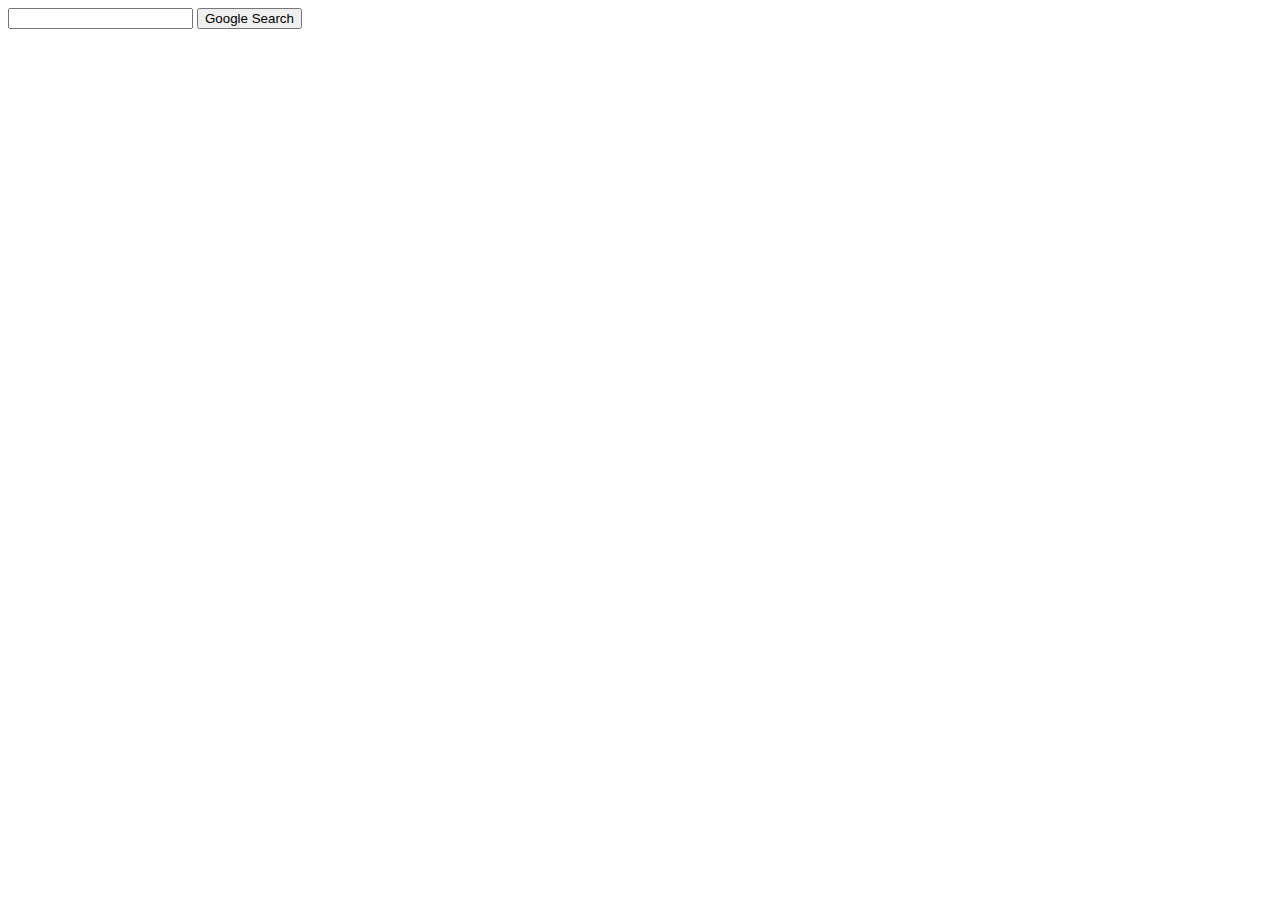
==== adv_search.html @ c514122a "New files add" ====
<!DOCTYPE html>
<html lang="en">
    <head>
        <title>Search</title>
    </head>
    <body>
        <form action="https://google.com/search">
            <input type="text" name="q">
            <input type="submit" value="Google Search">
        </form>
    </body>
</html>
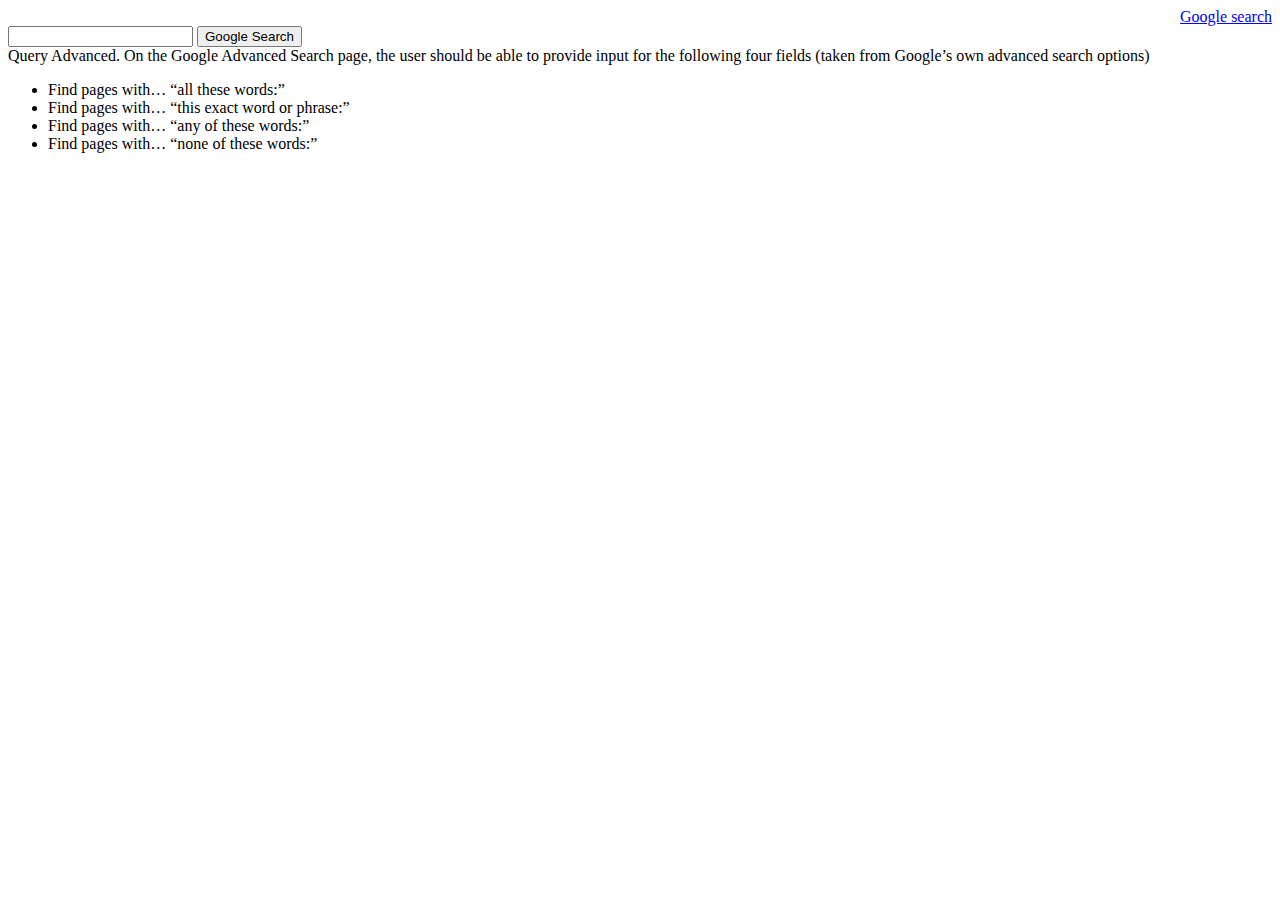
==== commit 4817a1ff: "Styles and links  opdateret" ====
--- a/adv_search.html
+++ b/adv_search.html
@@ -2,11 +2,27 @@
 <html lang="en">
     <head>
         <title>Search</title>
+        <link rel="stylesheet" href="styles.css">
     </head>
     <body>
-        <form action="https://google.com/search">
+        <div class="top">
+            <a href="index.html">Google search</a>
+        </div>
+        <form action="https://google.com/advanced_search">
             <input type="text" name="q">
             <input type="submit" value="Google Search">
         </form>
+
+        <div>
+            Query Advanced. On the Google Advanced Search page, the user should be able to provide input for the following four fields (taken from Google’s own advanced search options)
+            <br/>
+            <ul>
+                <li>Find pages with… “all these words:” </li>
+                <li>Find pages with… “this exact word or phrase:”</li>
+                <li>Find pages with… “any of these words:”</li>
+                <li>Find pages with… “none of these words:”</li>
+            </ul>
+        </div>
+
     </body>
 </html>
--- a/styles.css
+++ b/styles.css
@@ -0,0 +1,3 @@
+.top {
+    text-align: right;
+}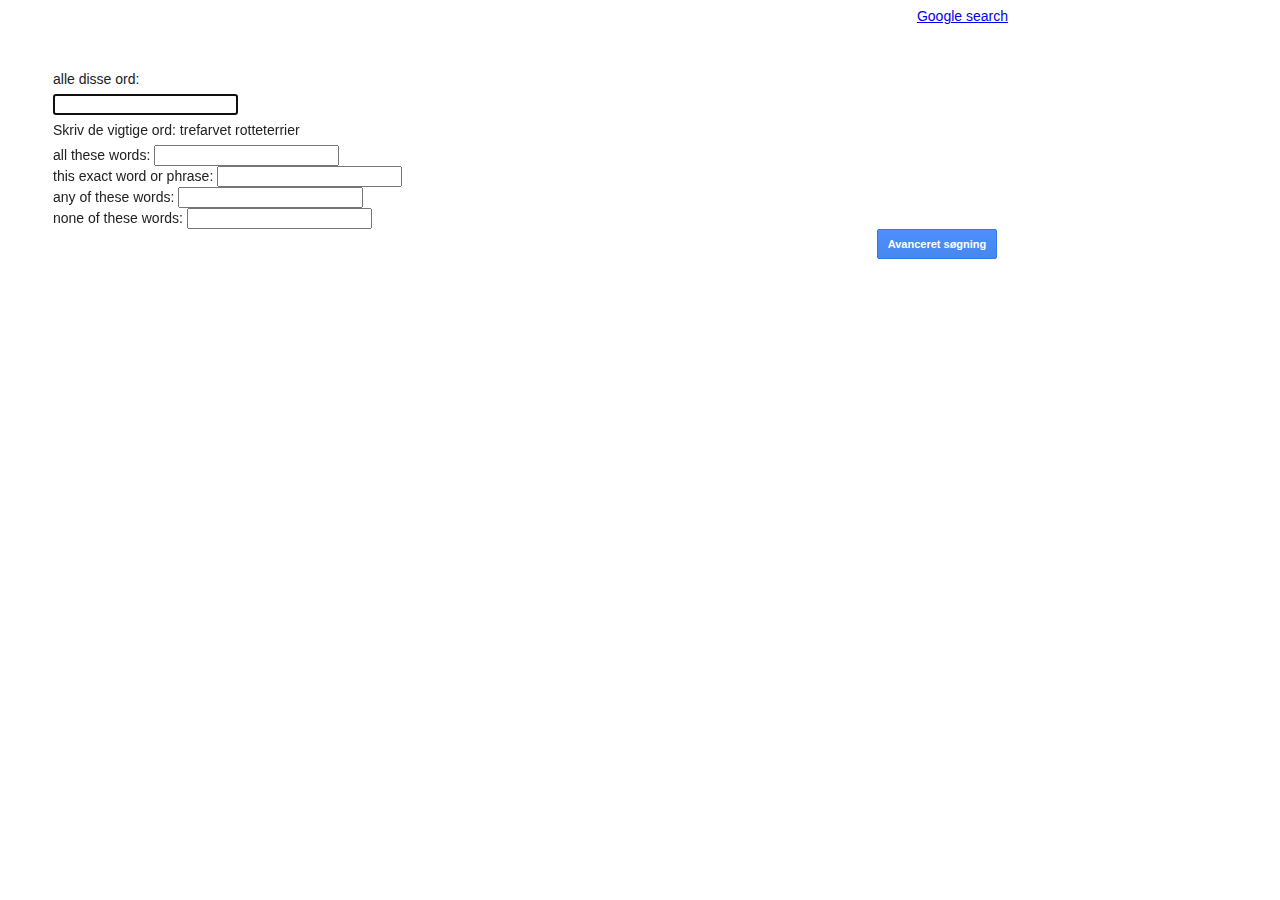
==== commit ed44e4fb: "Start new CSS udgave" ====
--- a/adv_search.html
+++ b/adv_search.html
@@ -7,22 +7,43 @@
     <body>
         <div class="top">
             <a href="index.html">Google search</a>
+        </div class="hoved">
+        <div class="Mza7yc">
+        <form action="https://google.com/search">
+            <div class="yIQOUb">
+                <div class="FAcADc"> 
+                    <div class="lOTAE"> 
+                        <label for="xX4UFf">alle disse ord:</label>
+                    </div> 
+                </div> 
+                <div class="jYcx0e"> 
+                    <div class="PLLUQc"> 
+                        <input class="jfk-textinput" value="" autofocus="autofocus" id="xX4UFf" name="as_q" type="text"> 
+                    </div> 
+                </div> 
+                <div class="cwqNnb dulCv"> 
+                    <div class="lOTAE">
+                        Skriv de vigtige ord:  
+                        <span class="BFlQMb">trefarvet rotteterrier</span>   
+                    </div> 
+                </div> 
+            </div>
+
+            <label for="all">all these words: </label>
+            <input type="text" name="as_q"></br>
+            <label for="with">this exact word or phrase: </label>
+            <input type="text" name="as_epq"></br>
+            <label for="any">any of these words: </label>
+            <input type="text" name="as_oq"></br>
+            <label for="non">none of these words: </label>
+            <input type="text" name="as_eq"></br>
+            <div class="yIQOUb">
+                <div class="FAcADc"></div>
+                <div class="jYcx0e" style="text-align:right">
+                    <input class="jfk-button jfk-button-action" style="user-select:none;line-height:100%;height:30px;min-width:120px" type="submit" value="Avanceret søgning">
+                </div>
+        </form>
         </div>
-        <form action="https://google.com/advanced_search">
-            <input type="text" name="q">
-            <input type="submit" value="Google Search">
-        </form>
-
-        <div>
-            Query Advanced. On the Google Advanced Search page, the user should be able to provide input for the following four fields (taken from Google’s own advanced search options)
-            <br/>
-            <ul>
-                <li>Find pages with… “all these words:” </li>
-                <li>Find pages with… “this exact word or phrase:”</li>
-                <li>Find pages with… “any of these words:”</li>
-                <li>Find pages with… “none of these words:”</li>
-            </ul>
-        </div>
-
+       
     </body>
 </html>
--- a/styles.css
+++ b/styles.css
@@ -1,3 +1,165 @@
+body {
+    font-size: 14px;
+    font-family: arial,sans-serif;
+    color: #202124;
+    width: 1000px;
+    min-width: 400px;
+}
+
+
+
+
+
+
+
+
+/* HERFRA SKAL FJERNES */
+
+/* body, input, button {
+    font-size: 14px;
+    font-family: arial,sans-serif;
+    color: #202124;
+} */
+
 .top {
     text-align: right;
+    width: 1000px;
+}
+
+.hoved {
+    width: 1000px;
+    padding-top: 250px;
+    text-align: center;
+}
+
+.RNN {
+    display: flex;
+    padding: 5px 8px 0 14px;
+    height: 44px;
+    background: #fff;
+    border: 1px solid #dfe1e5;
+    box-shadow: none;
+    border-radius: 24px;
+        border-top-left-radius: 24px;
+        border-bottom-right-radius: 24px;
+        border-bottom-right-radius: 24px;
+        border-bottom-left-radius: 24px;
+    margin: 0 auto;
+    width: 638px;
+    /* width: auto; */
+    /* max-width: 584px; */
+}
+
+.lJ9FBc {
+    height: 70px;
+    text-align: center;
+}
+
+.FPdoLc {
+    padding-top: 18px;
+    text-align: center;
+}
+
+.white {
+    width: 25px;
+}
+
+.jfk-button {
+    -webkit-border-radius: 2px;
+    -moz-border-radius: 2px;
+    border-radius: 2px;
+    cursor: default;
+    font-size: 11px;
+    font-weight: bold;
+    text-align: center;
+    white-space: nowrap;
+    margin-right: 16px;
+    height: 27px;
+    line-height: 27px;
+    min-width: 54px;
+    outline: 0;
+    padding: 0 8px;
+}
+.jfk-button-action {
+    -webkit-box-shadow: none;
+    -moz-box-shadow: none;
+    box-shadow: none;
+    background-color: #4d90fe;
+    background-image: -webkit-linear-gradient(top,#4d90fe,#4787ed);
+    background-image: -moz-linear-gradient(top,#4d90fe,#4787ed);
+    background-image: -ms-linear-gradient(top,#4d90fe,#4787ed);
+    background-image: -o-linear-gradient(top,#4d90fe,#4787ed);
+    background-image: linear-gradient(top,#4d90fe,#4787ed);
+    border: 1px solid #3079ed;
+    color: #fff;
+}
+
+div.otByu {
+    width: 100%;
+    clear: both;
+}
+
+div.lOTAE {
+    height: 30px;
+    display: table-cell;
+    vertical-align: middle;
+}
+
+div.otByu div.I1Kbt, div.lFApYd {
+    float: left;
+    display: inline-block;
+    min-width: 167px;
+    width: 16%;
+    font-size: 16px;
+    min-height: 42px;
+    font-weight: 500;
+    color: #333;
+    vertical-align: middle;
+}
+
+div.otByu div.HoCfzc {
+    float: left;
+    display: inline-block;
+    min-width: 167px;
+    min-height: 41px;
+    vertical-align: middle;
+    width: 50%;
+}
+
+div.otByu div.orcpGe {
+    float: left;
+    display: inline-block;
+    width: 33%;
+    font-size: 13px;
+    font-weight: 700;
+    color: #777;
+    padding-left: 5px;
+    vertical-align: middle;
+}
+
+div.otByu div.FAcADc {
+    float: left;
+    display: inline-block;
+    min-width: 167px;
+    width: 16%;
+    height: 42px;
+    color: #222;
+    font-size: 13px;
+    line-height: 16px;
+    vertical-align: middle;
+}
+div.otByu div.jYcx0e {
+    float: left;
+    display: inline-block;
+    min-width: 167px;
+    min-height: 41px;
+    vertical-align: middle;
+    width: 50%;
+}
+
+div.Mza7yc {
+    max-width: 1140px;
+    min-width: 200px;
+    width: 96%;
+    margin: 40px 2% 0 45px;
 }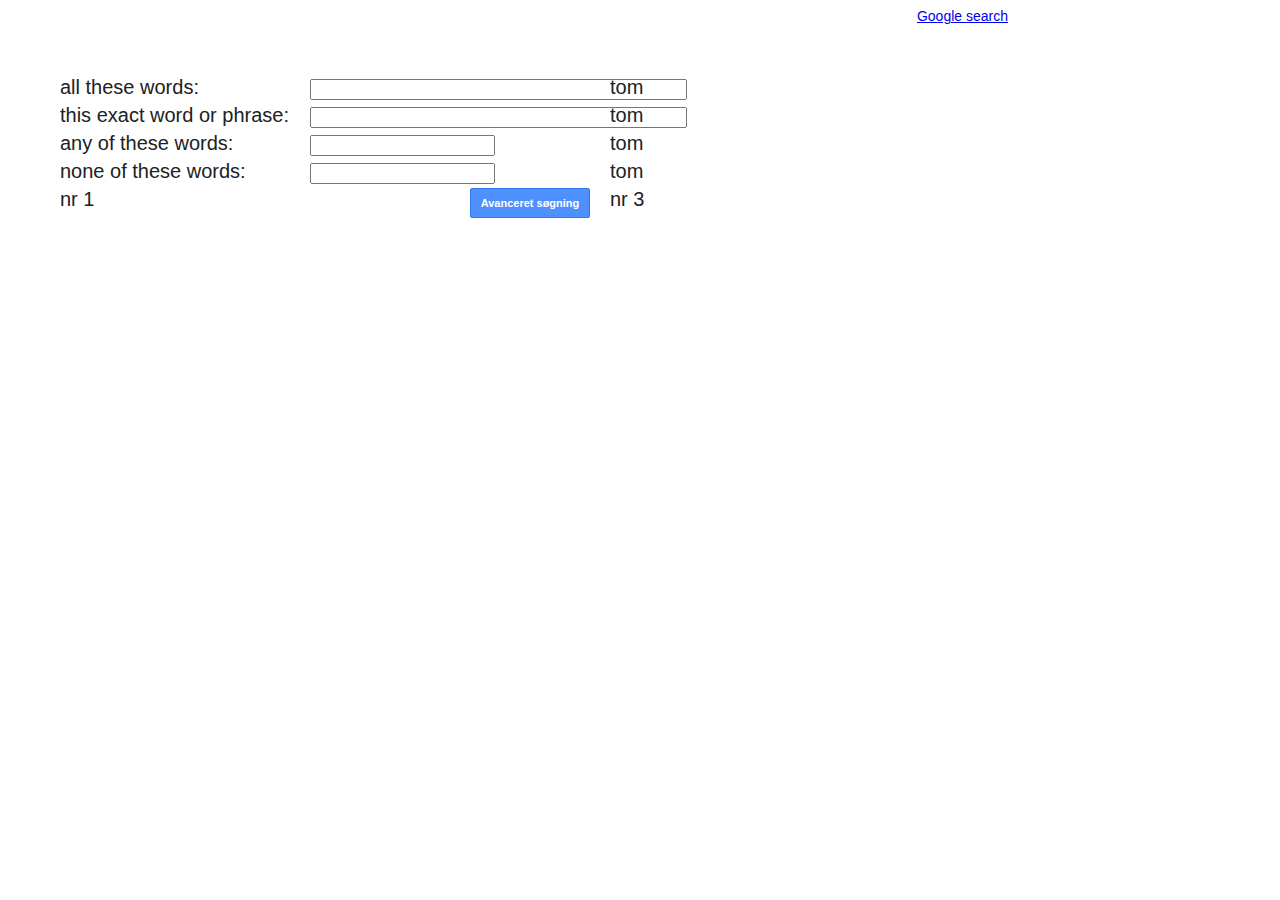
==== commit bac2fbfb: "Adv search i fremgang" ====
--- a/adv_search.html
+++ b/adv_search.html
@@ -2,46 +2,87 @@
 <html lang="en">
     <head>
         <title>Search</title>
+        <meta name="viewport" content="width=device-width, initial-scale=1.0">
         <link rel="stylesheet" href="styles.css">
     </head>
     <body>
         <div class="top">
             <a href="index.html">Google search</a>
         </div class="hoved">
-        <div class="Mza7yc">
+
         <form action="https://google.com/search">
-            <div class="yIQOUb">
-                <div class="FAcADc"> 
-                    <div class="lOTAE"> 
-                        <label for="xX4UFf">alle disse ord:</label>
-                    </div> 
-                </div> 
-                <div class="jYcx0e"> 
-                    <div class="PLLUQc"> 
-                        <input class="jfk-textinput" value="" autofocus="autofocus" id="xX4UFf" name="as_q" type="text"> 
-                    </div> 
-                </div> 
-                <div class="cwqNnb dulCv"> 
-                    <div class="lOTAE">
-                        Skriv de vigtige ord:  
-                        <span class="BFlQMb">trefarvet rotteterrier</span>   
-                    </div> 
-                </div> 
-            </div>
+            <div class="grid">
+                <div class="grid-item">
+                    <label for="all">all these words:</label>
+                </div>
+                <div class="grid-item">
+                    <input type="text" size="44px" name="as_q">
+                </div>
+                <div class="grid-item">
+                    tom
+                </div>
+                <div class="grid-item">
+                    <label for="with">this exact word or phrase: </label>
+                </div>
+                <div class="grid-item">
+                    <input type="text" size="44px" name="as_epq">
+                </div>
+                <div class="grid-item">
+                    tom
+                </div>
+                <div class="grid-item">
+                    <label for="any">any of these words: </label>
+                </div>
+                <div class="grid-item">
+                    <input type="text" name="as_oq">
+                </div>
+                <div class="grid-item">
+                    tom
+                </div>
+                <div class="grid-item">
+                    <label for="non">none of these words: </label>
+                </div>
+                <div class="grid-item">
+                    <input type="text" name="as_eq"></br>
+                </div>
+                <div class="grid-item">
+                    tom
+                </div>
 
-            <label for="all">all these words: </label>
-            <input type="text" name="as_q"></br>
-            <label for="with">this exact word or phrase: </label>
-            <input type="text" name="as_epq"></br>
-            <label for="any">any of these words: </label>
-            <input type="text" name="as_oq"></br>
-            <label for="non">none of these words: </label>
-            <input type="text" name="as_eq"></br>
-            <div class="yIQOUb">
-                <div class="FAcADc"></div>
-                <div class="jYcx0e" style="text-align:right">
+            
+                <div class="grid-item">
+                    nr 1
+                </div>
+                <div class="grid-item item-end">
                     <input class="jfk-button jfk-button-action" style="user-select:none;line-height:100%;height:30px;min-width:120px" type="submit" value="Avanceret søgning">
                 </div>
+                <div class="grid-item">
+                    nr 3
+                </div>
+    
+            </div>
+        </form>
+       
+        
+
+        
+        
+        
+       
+        <form action="https://google.com/search">
+            
+
+            
+            
+            
+            
+            
+            
+           
+<!--                 
+                <div  style="text-align:right">
+                    <input class="jfk-button jfk-button-action" style="user-select:none;line-height:100%;height:30px;min-width:120px" type="submit" value="Avanceret søgning">
+                </div> -->
         </form>
         </div>
        
--- a/styles.css
+++ b/styles.css
@@ -3,23 +3,32 @@
     font-family: arial,sans-serif;
     color: #202124;
     width: 1000px;
-    min-width: 400px;
+    min-width: 500px;
 }
 
+.grid {
+    display: grid;
+    padding: 50px;
+    grid-column-gap: 0px;
+    grid-row-gap: 0px;
+    grid-template-columns: 250px 300px auto;
+    
+}
 
+.grid-item {
+    font-size: 20px;
+    padding: 2px;
+    text-align: left;
+}
 
-
-
+.item-end {
+    text-align: right;
+}
 
 
 
 /* HERFRA SKAL FJERNES */
 
-/* body, input, button {
-    font-size: 14px;
-    font-family: arial,sans-serif;
-    color: #202124;
-} */
 
 .top {
     text-align: right;
@@ -60,10 +69,6 @@
     text-align: center;
 }
 
-.white {
-    width: 25px;
-}
-
 .jfk-button {
     -webkit-border-radius: 2px;
     -moz-border-radius: 2px;
@@ -85,81 +90,11 @@
     -moz-box-shadow: none;
     box-shadow: none;
     background-color: #4d90fe;
-    background-image: -webkit-linear-gradient(top,#4d90fe,#4787ed);
+    /* background-image: -webkit-linear-gradient(top,#4d90fe,#4787ed);
     background-image: -moz-linear-gradient(top,#4d90fe,#4787ed);
     background-image: -ms-linear-gradient(top,#4d90fe,#4787ed);
     background-image: -o-linear-gradient(top,#4d90fe,#4787ed);
-    background-image: linear-gradient(top,#4d90fe,#4787ed);
+    background-image: linear-gradient(top,#4d90fe,#4787ed); */
     border: 1px solid #3079ed;
     color: #fff;
-}
-
-div.otByu {
-    width: 100%;
-    clear: both;
-}
-
-div.lOTAE {
-    height: 30px;
-    display: table-cell;
-    vertical-align: middle;
-}
-
-div.otByu div.I1Kbt, div.lFApYd {
-    float: left;
-    display: inline-block;
-    min-width: 167px;
-    width: 16%;
-    font-size: 16px;
-    min-height: 42px;
-    font-weight: 500;
-    color: #333;
-    vertical-align: middle;
-}
-
-div.otByu div.HoCfzc {
-    float: left;
-    display: inline-block;
-    min-width: 167px;
-    min-height: 41px;
-    vertical-align: middle;
-    width: 50%;
-}
-
-div.otByu div.orcpGe {
-    float: left;
-    display: inline-block;
-    width: 33%;
-    font-size: 13px;
-    font-weight: 700;
-    color: #777;
-    padding-left: 5px;
-    vertical-align: middle;
-}
-
-div.otByu div.FAcADc {
-    float: left;
-    display: inline-block;
-    min-width: 167px;
-    width: 16%;
-    height: 42px;
-    color: #222;
-    font-size: 13px;
-    line-height: 16px;
-    vertical-align: middle;
-}
-div.otByu div.jYcx0e {
-    float: left;
-    display: inline-block;
-    min-width: 167px;
-    min-height: 41px;
-    vertical-align: middle;
-    width: 50%;
-}
-
-div.Mza7yc {
-    max-width: 1140px;
-    min-width: 200px;
-    width: 96%;
-    margin: 40px 2% 0 45px;
 }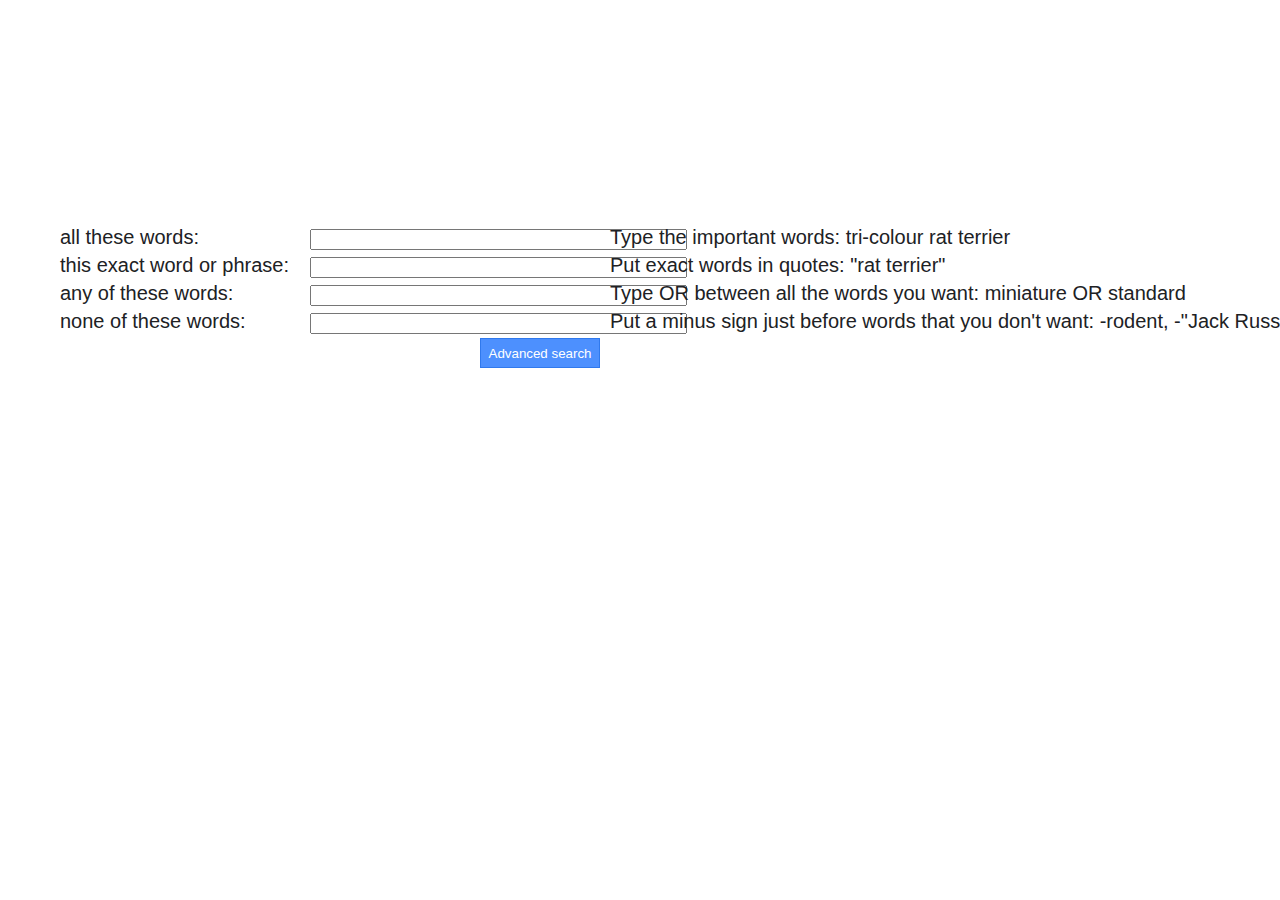
==== commit 8b1c401a: "Rettet de fleste css" ====
--- a/adv_search.html
+++ b/adv_search.html
@@ -2,14 +2,13 @@
 <html lang="en">
     <head>
         <title>Search</title>
-        <meta name="viewport" content="width=device-width, initial-scale=1.0">
+        <!-- <meta name="viewport" content="width=device-width, initial-scale=1.0"> -->
         <link rel="stylesheet" href="styles.css">
     </head>
     <body>
         <div class="top">
             <a href="index.html">Google search</a>
         </div class="hoved">
-
         <form action="https://google.com/search">
             <div class="grid">
                 <div class="grid-item">
@@ -19,7 +18,7 @@
                     <input type="text" size="44px" name="as_q">
                 </div>
                 <div class="grid-item">
-                    tom
+                    Type the important words: tri-colour rat terrier
                 </div>
                 <div class="grid-item">
                     <label for="with">this exact word or phrase: </label>
@@ -28,63 +27,34 @@
                     <input type="text" size="44px" name="as_epq">
                 </div>
                 <div class="grid-item">
-                    tom
+                    Put exact words in quotes: "rat terrier"
                 </div>
                 <div class="grid-item">
                     <label for="any">any of these words: </label>
                 </div>
                 <div class="grid-item">
-                    <input type="text" name="as_oq">
+                    <input type="text" size="44px" name="as_oq">
                 </div>
                 <div class="grid-item">
-                    tom
+                    Type OR between all the words you want: miniature OR standard
                 </div>
                 <div class="grid-item">
                     <label for="non">none of these words: </label>
                 </div>
                 <div class="grid-item">
-                    <input type="text" name="as_eq"></br>
+                    <input type="text" size="44px" name="as_eq"></br>
                 </div>
                 <div class="grid-item">
-                    tom
+                    Put a minus sign just before words that you don't want: -rodent, -"Jack Russell"
                 </div>
-
-            
                 <div class="grid-item">
-                    nr 1
                 </div>
                 <div class="grid-item item-end">
-                    <input class="jfk-button jfk-button-action" style="user-select:none;line-height:100%;height:30px;min-width:120px" type="submit" value="Avanceret søgning">
+                    <input class="adv-button"  type="submit" value="Advanced search">
                 </div>
                 <div class="grid-item">
-                    nr 3
                 </div>
-    
             </div>
         </form>
-       
-        
-
-        
-        
-        
-       
-        <form action="https://google.com/search">
-            
-
-            
-            
-            
-            
-            
-            
-           
-<!--                 
-                <div  style="text-align:right">
-                    <input class="jfk-button jfk-button-action" style="user-select:none;line-height:100%;height:30px;min-width:120px" type="submit" value="Avanceret søgning">
-                </div> -->
-        </form>
-        </div>
-       
     </body>
-</html>
+</html>--- a/styles.css
+++ b/styles.css
@@ -2,13 +2,14 @@
     font-size: 14px;
     font-family: arial,sans-serif;
     color: #202124;
-    width: 1000px;
+    width: 1500px;
     min-width: 500px;
 }
 
 .grid {
     display: grid;
     padding: 50px;
+    padding-top: 200px;
     grid-column-gap: 0px;
     grid-row-gap: 0px;
     grid-template-columns: 250px 300px auto;
@@ -25,25 +26,31 @@
     text-align: right;
 }
 
-
-
-/* HERFRA SKAL FJERNES */
-
+.adv-button {
+    background-color: #4d90fe;
+    border: 1px solid #3079ed;
+    color: #fff;
+    margin-right: 6px;
+    height: 30px;
+    width: 120px;
+}
 
 .top {
     text-align: right;
-    width: 1000px;
+    width: 1500px;
 }
 
 .hoved {
-    width: 1000px;
+    width: 1500px;
     padding-top: 250px;
     text-align: center;
+    /* background-color: blue; */ 
+
 }
 
-.RNN {
+.inp-search {
     display: flex;
-    padding: 5px 8px 0 14px;
+    padding: 5px 8px 0px 25px;
     height: 44px;
     background: #fff;
     border: 1px solid #dfe1e5;
@@ -57,17 +64,17 @@
     width: 638px;
     /* width: auto; */
     /* max-width: 584px; */
+    /* background-color: grey; */ 
+    font-size: 15px;  /* Egen ide */
 }
 
-.lJ9FBc {
+.sub-search {
     height: 70px;
     text-align: center;
+    padding-top: 18px;
 }
 
-.FPdoLc {
-    padding-top: 18px;
-    text-align: center;
-}
+/* HERFRA SKAL FJERNES */
 
 .jfk-button {
     -webkit-border-radius: 2px;
